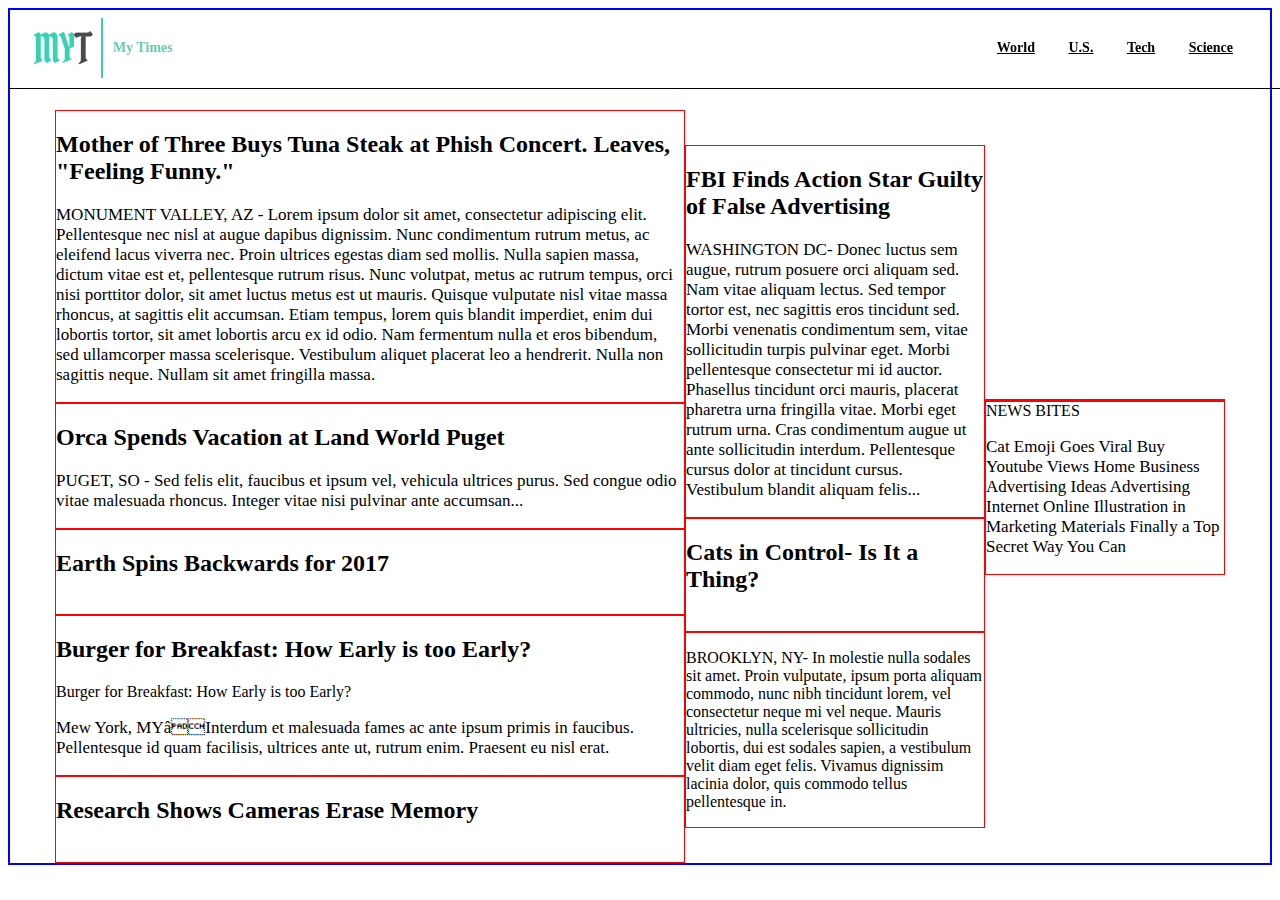
==== index.html @ ed00b617 "3 colums in" ====
<!DOCTYPE html>
<html>
  <head>
    <meta charset="utf-8">
    <link href="./resources/style.css" type="text/css" rel="stylesheet">
<!-- FAVICON added below-->
    <link rel="shortcut icon" href="./resources/images/bfavicon.gif" type="image/x-icon">
    <title>My Times</title>
  </head>

  <body>

<!--HEADER SECTION------------------------------------------>
      <header>
        <div id="logo">
          <img src="./resources/images/img-myt-logo.jpg" alt="My Times Logo">
          <span>My Times</span>
        </div>

        <nav>
          <span><a href="#">World</a></span>
          <span><a href="#">U.S.</a></span>
          <span><a href="#">Tech</a></span>
          <span><a href="#">Science</a></span>
        </nav>

      </header>
<!-- MAIN SECTION------------------------------------------------->
    <div id="main-container">
<!-- COLUMN LARGE-->
      <div class="column" id="large">
        <div id="mother">
          
            <div class="headline">
            <h2>Mother of Three Buys Tuna Steak at Phish Concert. Leaves, "Feeling Funny."</h2>

          </div>

          <div class="story">
            <p>MONUMENT VALLEY, AZ - Lorem ipsum dolor sit amet, consectetur adipiscing elit. Pellentesque nec nisl at augue dapibus dignissim.
               Nunc condimentum rutrum metus, ac eleifend lacus viverra nec. Proin ultrices egestas diam sed mollis. Nulla sapien massa, dictum vitae est et,
               pellentesque rutrum risus. Nunc volutpat, metus ac rutrum tempus, orci nisi porttitor dolor, sit amet luctus metus est ut mauris.
               Quisque vulputate nisl vitae massa rhoncus, at sagittis elit accumsan. Etiam tempus, lorem quis blandit imperdiet, enim dui lobortis tortor,
               sit amet lobortis arcu ex id odio. Nam fermentum nulla et eros bibendum, sed ullamcorper massa scelerisque. Vestibulum aliquet placerat leo a hendrerit.
               Nulla non sagittis neque. Nullam sit amet fringilla massa.</p>
          </div>
        </div><!--close mother-->

          <div id="orca">
            <div class="headline">
              <h2>Orca Spends Vacation at Land World Puget</h2>
          </div>
          <div class="story">
            <p>PUGET, SO - Sed felis elit, faucibus et ipsum vel, vehicula ultrices purus. Sed congue odio vitae malesuada rhoncus. Integer vitae nisi pulvinar ante accumsan...</p>
          </div>
        </div><!--close orca-->

        <div id="earth">
          <div class="headline">
            <h2>Earth Spins Backwards for 2017</h2>
            <img src="" alt="">
          </div>
        </div><!-- close earth-->

          <div id="burger">
            <div class="headline">
              <h2>Burger for Breakfast: How Early is too Early?</h2>Burger for Breakfast: How Early is too Early?
          </div>
          <div class="story">
            <p>Mew York, MYâInterdum et malesuada fames ac ante ipsum primis in faucibus. Pellentesque id quam facilisis, ultrices ante ut, rutrum enim. Praesent eu nisl erat.</p>
          </div>
        </div><!--close burger-->

          <div id="camera">
            <div class="headline">
              <h2>Research Shows Cameras Erase Memory</h2>
              <img src="" alt="">
            </div>
          </div><!-- close camera-->

    </div><!-- close column.large-->


<!-- COLUMN MEDIUM-->
<div class="column" id="medium">
  <div id="fbi">
    <div class="headline">
      <h2>FBI Finds Action Star Guilty of False Advertising</h2>

    </div>
    <div class="story">
      <p>WASHINGTON DC- Donec luctus sem augue, rutrum posuere orci aliquam sed. Nam vitae aliquam lectus. Sed tempor tortor est, nec sagittis eros tincidunt sed.
        Morbi venenatis condimentum sem, vitae sollicitudin turpis pulvinar eget. Morbi pellentesque consectetur mi id auctor.
        Phasellus tincidunt orci mauris, placerat pharetra urna fringilla vitae. Morbi eget rutrum urna. Cras condimentum augue ut ante sollicitudin interdum.
        Pellentesque cursus dolor at tincidunt cursus. Vestibulum blandit aliquam felis...</p>
    </div>
  </div><!--close fbi-->

    <div id="cat">
      <div class="headline">
        <h2>Cats in Control- Is It a Thing?</h2>
        <img src="" alt="">
    </div>
  </div><!--close cat-->

  <div id="brooklyn">
    <div class="headline">
      <p>BROOKLYN, NY- In molestie nulla sodales sit amet. Proin vulputate, ipsum porta aliquam commodo, nunc nibh tincidunt lorem, vel consectetur neque mi vel neque.
        Mauris ultricies, nulla scelerisque sollicitudin lobortis, dui est sodales sapien, a vestibulum velit diam eget felis. Vivamus dignissim lacinia dolor, quis
        commodo tellus pellentesque in.</p>
    </div>
  </div><!-- close earth-->


</div><!-- close column-medium-->

<!-- COLUMN SMALL-->
      <div class="column" id="small">
        <div id="cookie"
        <img src="" alt="">
        </div>
        <div id="bites">
        <div class="headline">NEWS BITES
        </div>
        <div class="story">
          <p>Cat Emoji Goes Viral Buy Youtube Views Home Business Advertising Ideas Advertising Internet Online Illustration in Marketing Materials Finally a Top Secret Way You Can</p>
        </div>
      </div>
      </div>

</div><!--close main.container-->






  </body>
</html>
---- resources/style.css ----
/*HEADER------------------------------*/

header {
  display: flex;
  font-family: Verdana;
  font-size: 14px;
  font-weight: bold;
  border-bottom: 1px solid black;
  align-items: center;
  z-index: 10;
  position: fixed;
  width: 100%;
}

header span {
  color: MediumAquamarine;
}


#logo img {
  margin-right: 10px;
}

#logo {
  display: flex;
  padding: 10px;
  align-items: center;
  margin-left: 15px;
  flex-grow: 1;
}

nav {
  margin-right: 40px;
}

nav span {
  display: inline-block;
  padding: 15px;
}

a {
  color: black;
}

/* MAIN SECTION ------------------------------------------*/

/* borders to erase later*/
#mother,
#orca,
#earth,
#burger,
#camera,
#fbi,
#cat,
#brooklyn,
#cookie,
#bites {
  border: 1px solid red;
}

#main-container {
  display: flex;
  padding-top: 80px;
  border: 2px solid blue;
  justify-content: center;
  align-items: center;
}

.column {
  display: flex;
  margin-top: 20px;
  flex-direction: column;
}

.column#large {
  width: 630px;
  display: flex;
}

.column#medium {
  width: 300px;
}

.column#small {
  width: 240px;
}
/*images*/



/*text font editing*/
.story {
  font-family: Georgia;
  font-size: 17px;
  color: black;
}
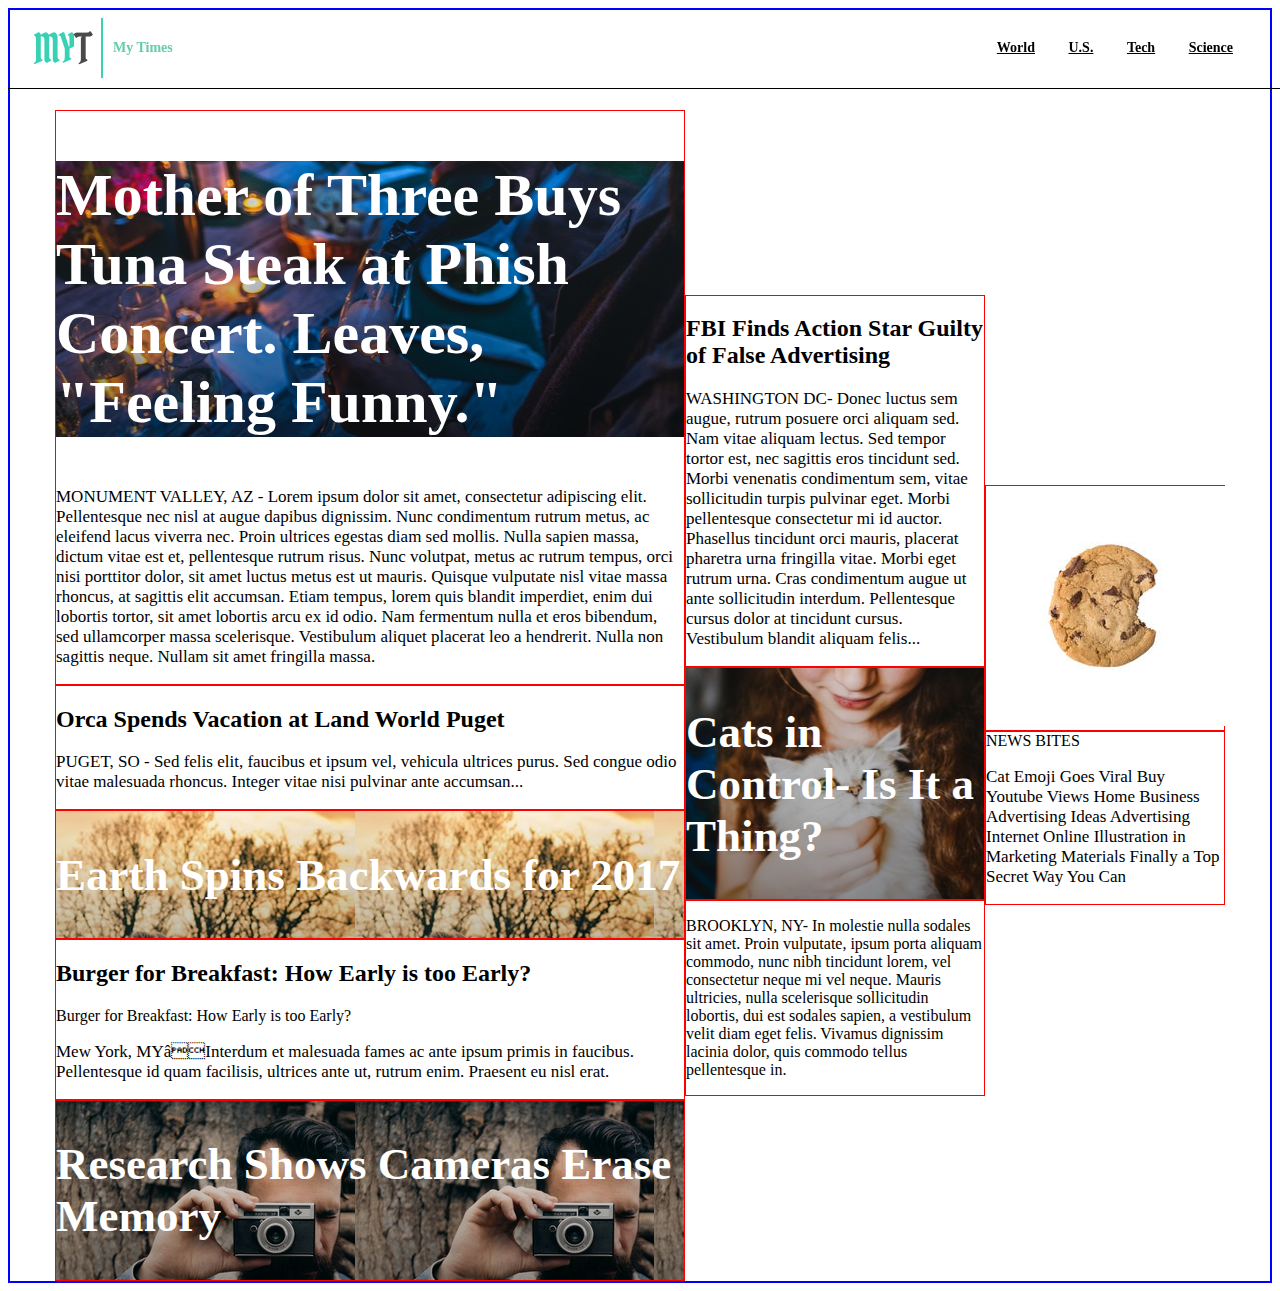
==== commit bb4431ad: "images in, white headlines done" ====
--- a/index.html
+++ b/index.html
@@ -30,8 +30,8 @@
 <!-- COLUMN LARGE-->
       <div class="column" id="large">
         <div id="mother">
-          
-            <div class="headline">
+
+          <div class="headline" id="main">
             <h2>Mother of Three Buys Tuna Steak at Phish Concert. Leaves, "Feeling Funny."</h2>
 
           </div>
@@ -58,7 +58,7 @@
         <div id="earth">
           <div class="headline">
             <h2>Earth Spins Backwards for 2017</h2>
-            <img src="" alt="">
+
           </div>
         </div><!-- close earth-->
 
@@ -74,7 +74,7 @@
           <div id="camera">
             <div class="headline">
               <h2>Research Shows Cameras Erase Memory</h2>
-              <img src="" alt="">
+
             </div>
           </div><!-- close camera-->
 
@@ -99,7 +99,7 @@
     <div id="cat">
       <div class="headline">
         <h2>Cats in Control- Is It a Thing?</h2>
-        <img src="" alt="">
+
     </div>
   </div><!--close cat-->
 
@@ -116,8 +116,9 @@
 
 <!-- COLUMN SMALL-->
       <div class="column" id="small">
-        <div id="cookie"
-        <img src="" alt="">
+        <div id="cookie">
+          <img src="./resources/images/img-news-bite.png">
+
         </div>
         <div id="bites">
         <div class="headline">NEWS BITES
--- a/resources/style.css
+++ b/resources/style.css
@@ -87,6 +87,21 @@
   width: 240px;
 }
 /*images*/
+.headline#main {
+  background-image: url("./images/img-story-main.png");
+}
+
+#earth {
+  background-image: url("./images/img-story-fall.png");
+}
+
+#camera {
+  background-image: url("./images/img-story-camera.png");
+}
+
+#cat {
+  background-image: url("./images/img-story-cat.png");
+}
 
 
 
@@ -96,3 +111,20 @@
   font-size: 17px;
   color: black;
 }
+
+#cat,
+#earth,
+#camera .headline {
+font-family: Georgia;
+  font-weight: bold;
+  font-size: 30px;
+  color: white;
+}
+
+
+#mother .headline {
+font-family: Georgia;
+  font-weight: bold;
+  font-size: 40px;
+  color: white;
+}
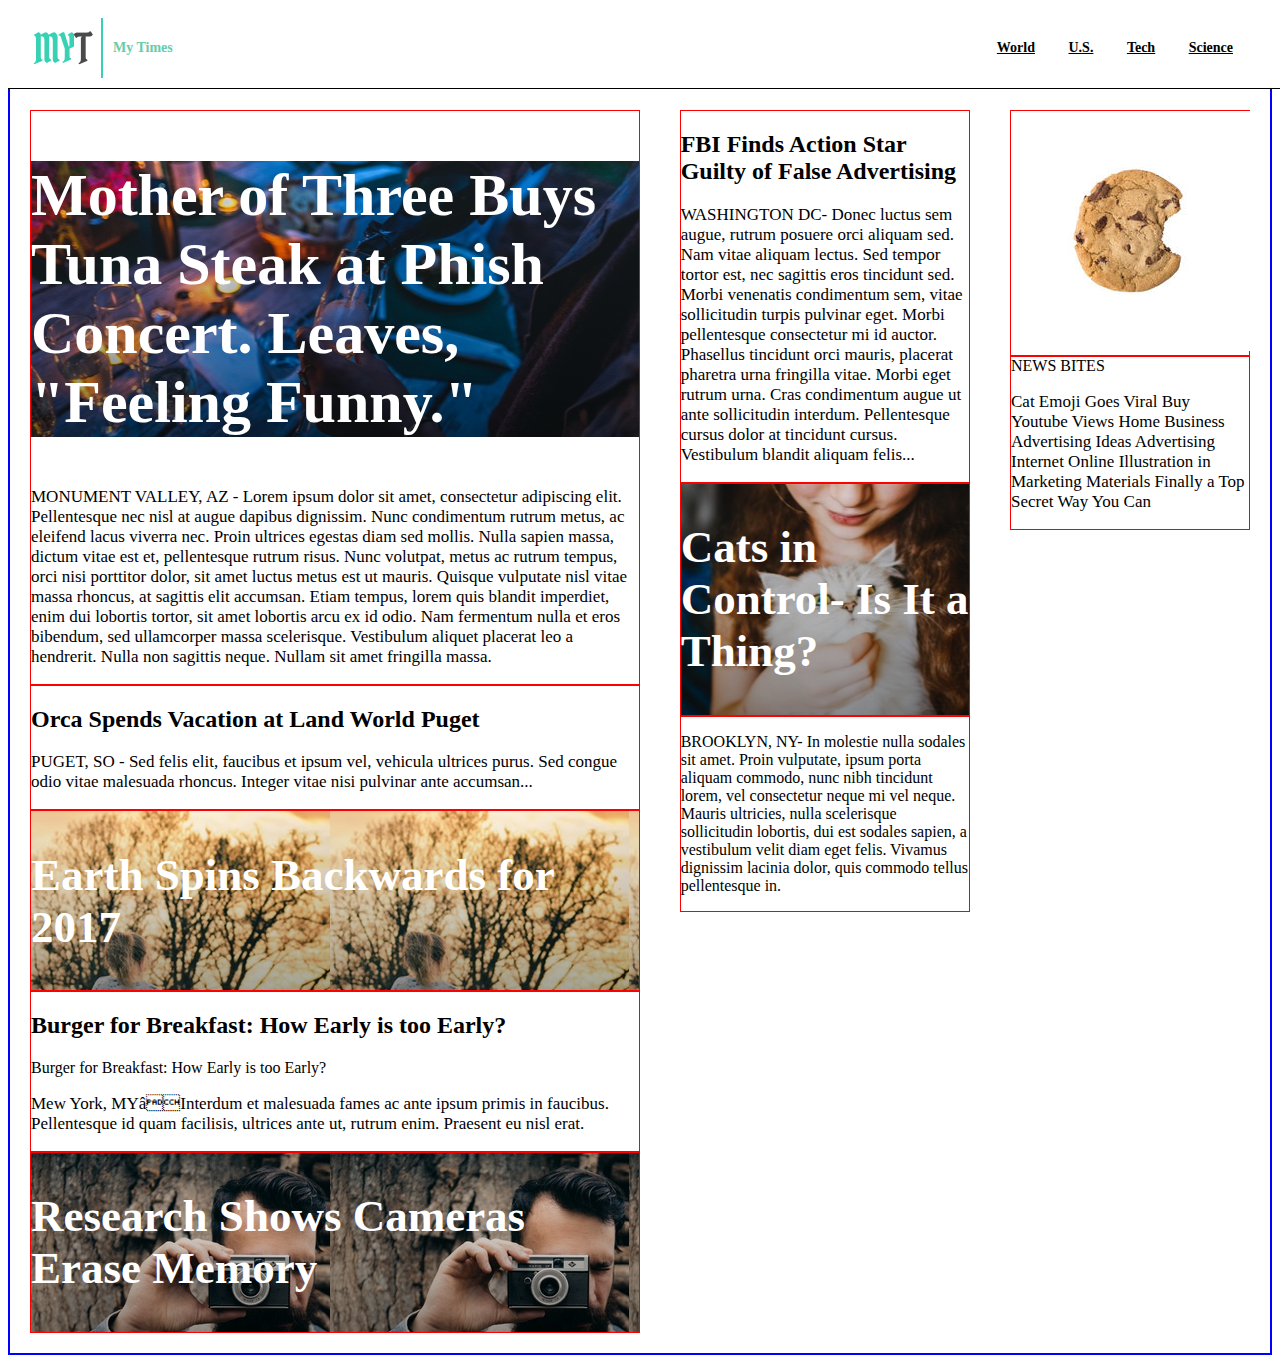
==== commit 73eb45fa: "stage 5 complete, borders erased" ====
--- a/index.html
+++ b/index.html
@@ -128,6 +128,7 @@
         </div>
       </div>
       </div>
+      
 
 </div><!--close main.container-->
 
--- a/resources/style.css
+++ b/resources/style.css
@@ -12,6 +12,7 @@
   z-index: 10;
   position: fixed;
   width: 100%;
+  background-color: white;
 }
 
 header span {
@@ -58,6 +59,7 @@
 #cookie,
 #bites {
   border: 1px solid red;
+
 }
 
 #main-container {
@@ -65,28 +67,35 @@
   padding-top: 80px;
   border: 2px solid blue;
   justify-content: center;
-  align-items: center;
+  align-items: flex-start;
 }
 
 .column {
   display: flex;
   margin-top: 20px;
   flex-direction: column;
+  height: 100%;
 }
 
 .column#large {
   width: 630px;
+  margin: 20px;
   display: flex;
 }
 
 .column#medium {
   width: 300px;
+  margin: 20px;
+  display: flex;
 }
 
 .column#small {
   width: 240px;
+  margin: 20px;
+  display: flex;
 }
 /*images*/
+
 .headline#main {
   background-image: url("./images/img-story-main.png");
 }
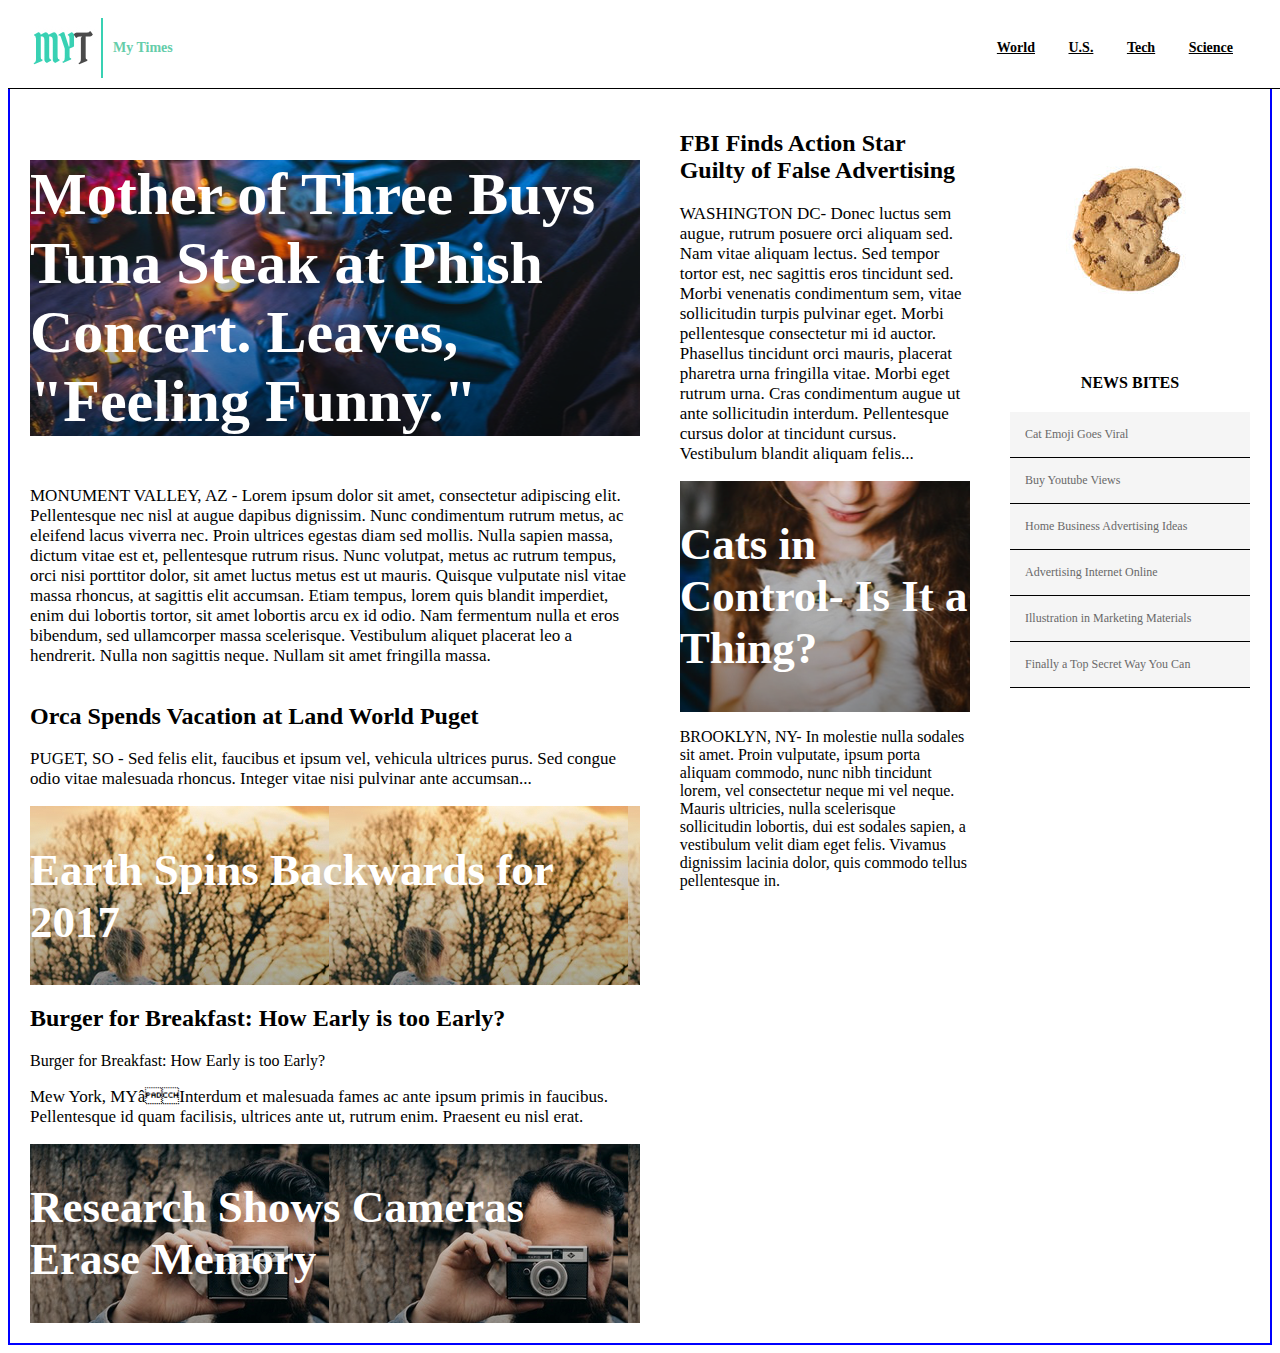
==== commit 3ebfe7ec: "News Bites in" ====
--- a/index.html
+++ b/index.html
@@ -118,17 +118,22 @@
       <div class="column" id="small">
         <div id="cookie">
           <img src="./resources/images/img-news-bite.png">
+        </div>
 
-        </div>
-        <div id="bites">
+      <div class="newsbites">
         <div class="headline">NEWS BITES
         </div>
-        <div class="story">
-          <p>Cat Emoji Goes Viral Buy Youtube Views Home Business Advertising Ideas Advertising Internet Online Illustration in Marketing Materials Finally a Top Secret Way You Can</p>
+          <div class="story">
+            <span class="bite">Cat Emoji Goes Viral</span>
+            <span class="bite"> Buy Youtube Views</span>
+            <span class="bite">Home Business Advertising Ideas</span>
+            <span class="bite">Advertising Internet Online</span>
+            <span class="bite">Illustration in Marketing Materials</span>
+            <span class="bite">Finally a Top Secret Way You Can</span>
         </div>
-      </div>
-      </div>
-      
+      </div><!--CLOSE BITES-->
+    </div><!--CLOSE SMALL COLUMN-->
+
 
 </div><!--close main.container-->
 
--- a/resources/style.css
+++ b/resources/style.css
@@ -47,20 +47,7 @@
 
 /* MAIN SECTION ------------------------------------------*/
 
-/* borders to erase later*/
-#mother,
-#orca,
-#earth,
-#burger,
-#camera,
-#fbi,
-#cat,
-#brooklyn,
-#cookie,
-#bites {
-  border: 1px solid red;
 
-}
 
 #main-container {
   display: flex;
@@ -68,19 +55,22 @@
   border: 2px solid blue;
   justify-content: center;
   align-items: flex-start;
+
 }
 
 .column {
   display: flex;
   margin-top: 20px;
   flex-direction: column;
-  height: 100%;
+
+
 }
 
 .column#large {
   width: 630px;
   margin: 20px;
   display: flex;
+
 }
 
 .column#medium {
@@ -93,7 +83,32 @@
   width: 240px;
   margin: 20px;
   display: flex;
+  flex-direction: column;
 }
+
+.newsbites .headline {
+  font-size: 16px;
+  font-weight: bold;
+  text-align: center;
+  padding-top: 20px;
+  padding-bottom: 20px;
+
+}
+
+.newsbites span {
+  background-color: WhiteSmoke;
+  font-family: Verdana;
+  font-size: 12px;
+  color: DimGray;
+  flex-direction: column;
+  display: flex;
+  margin: 0;
+  
+  border-bottom: 1px solid black;
+
+  padding: 15px;
+}
+
 /*images*/
 
 .headline#main {
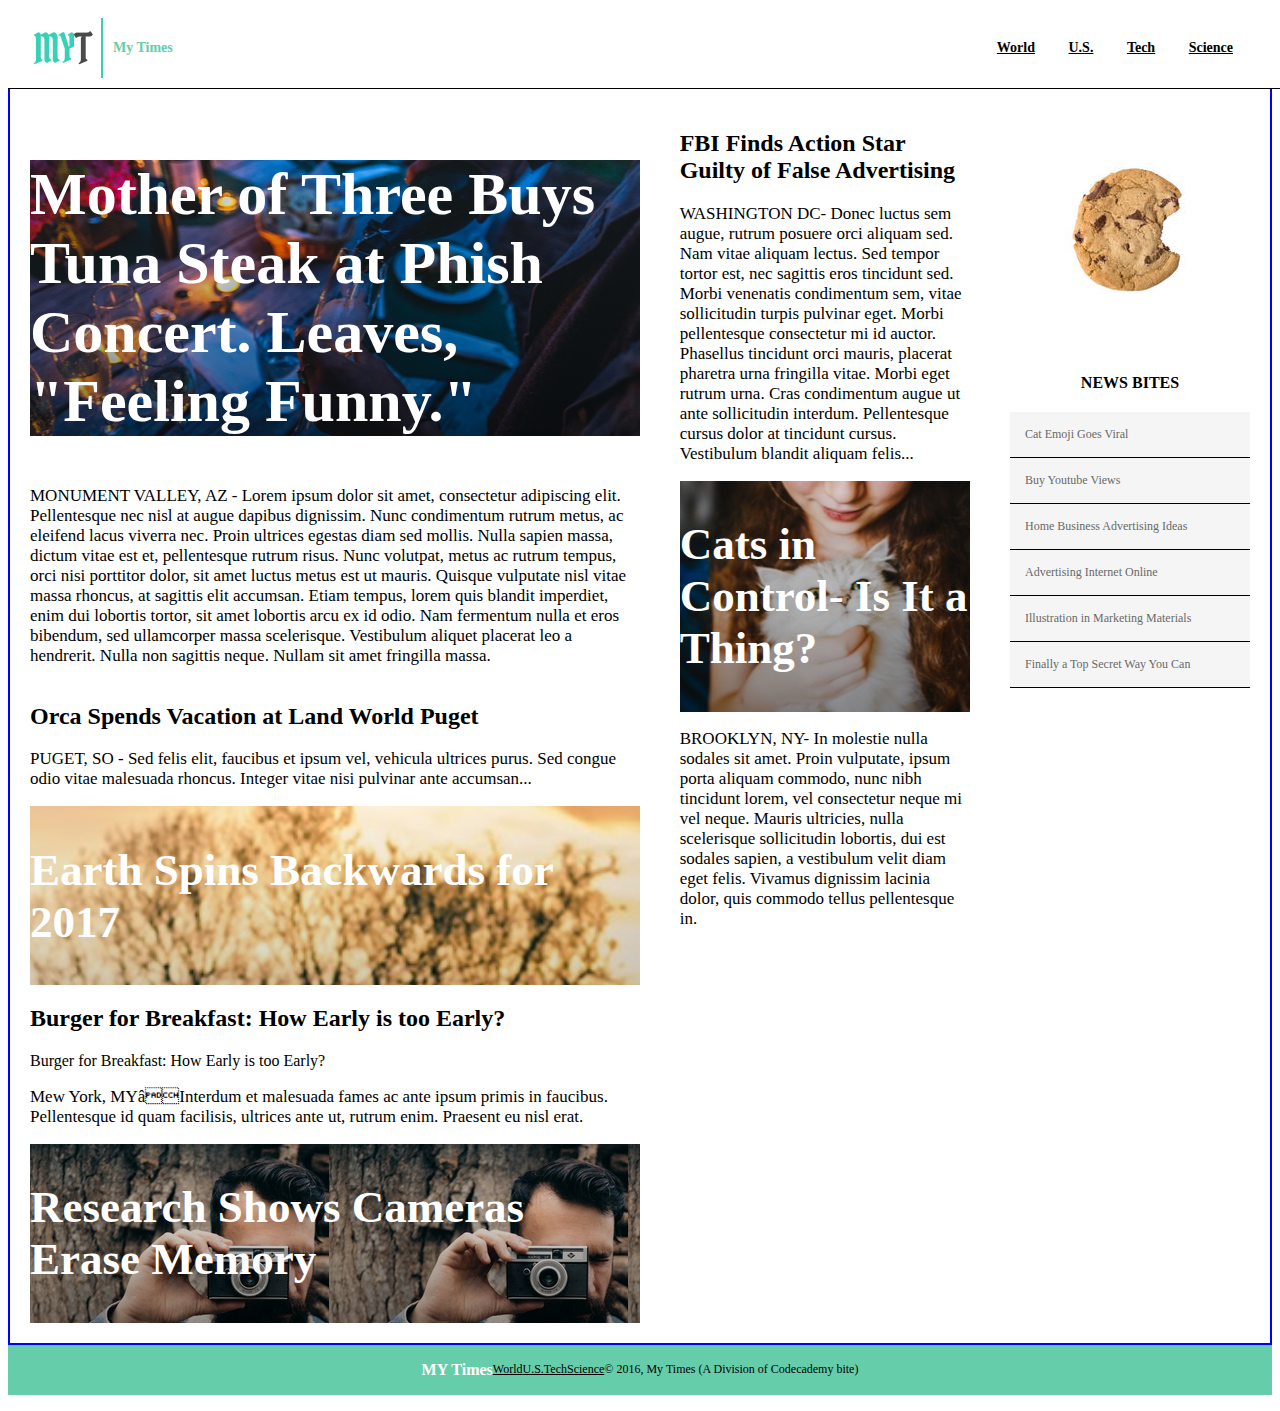
==== commit a778d183: "basic footer in. Unresolved issues with columns, photos, scroll" ====
--- a/index.html
+++ b/index.html
@@ -4,11 +4,15 @@
     <meta charset="utf-8">
     <link href="./resources/style.css" type="text/css" rel="stylesheet">
 <!-- FAVICON added below-->
-    <link rel="shortcut icon" href="./resources/images/bfavicon.gif" type="image/x-icon">
+    <link rel="shortcut icon" href="./resources/images/img-myt-logo.jpg" type="image/x-icon">
     <title>My Times</title>
   </head>
 
   <body>
+
+
+
+
 
 <!--HEADER SECTION------------------------------------------>
       <header>
@@ -105,11 +109,13 @@
 
   <div id="brooklyn">
     <div class="headline">
+    <div class="story">
       <p>BROOKLYN, NY- In molestie nulla sodales sit amet. Proin vulputate, ipsum porta aliquam commodo, nunc nibh tincidunt lorem, vel consectetur neque mi vel neque.
         Mauris ultricies, nulla scelerisque sollicitudin lobortis, dui est sodales sapien, a vestibulum velit diam eget felis. Vivamus dignissim lacinia dolor, quis
         commodo tellus pellentesque in.</p>
     </div>
-  </div><!-- close earth-->
+    </div>
+  </div><!-- close brooklyn-->
 
 
 </div><!-- close column-medium-->
@@ -133,14 +139,27 @@
         </div>
       </div><!--CLOSE BITES-->
     </div><!--CLOSE SMALL COLUMN-->
+    </div><!--close main.container-->
+    <footer>
+      <div class="footname">
+        <p>MY Times</p>
+      </div>
+      <span><a href="#">World</a></span>
+      <span><a href="#">U.S.</a></span>
+      <span><a href="#">Tech</a></span>
+      <span><a href="#">Science</a></span>
+      <p>© 2016, My Times (A Division of Codecademy bite)
 
-
-</div><!--close main.container-->
+    </footer>
 
 
 
 
 
 
+
+
+
+  </body></p>
   </body>
 </html>
--- a/resources/style.css
+++ b/resources/style.css
@@ -13,6 +13,7 @@
   position: fixed;
   width: 100%;
   background-color: white;
+
 }
 
 header span {
@@ -103,7 +104,7 @@
   flex-direction: column;
   display: flex;
   margin: 0;
-  
+
   border-bottom: 1px solid black;
 
   padding: 15px;
@@ -117,6 +118,8 @@
 
 #earth {
   background-image: url("./images/img-story-fall.png");
+  background-repeat: no-repeat;
+  background-size: cover;
 }
 
 #camera {
@@ -125,6 +128,8 @@
 
 #cat {
   background-image: url("./images/img-story-cat.png");
+  background-repeat: no-repeat;
+  background-size: cover;
 }
 
 
@@ -152,3 +157,23 @@
   font-size: 40px;
   color: white;
 }
+
+/* FOOTER------------------*/
+
+footer {
+  display: flex;
+  background-color: MediumAquamarine;
+  margin: auto;
+  font-family: Verdana;
+  font-size: 12px;
+  justify-content: center;
+  align-items: center;
+}
+
+.footname {
+  
+  font-family: Georgia;
+  font-size: 16px;
+  font-weight: bold;
+  color: white;
+}
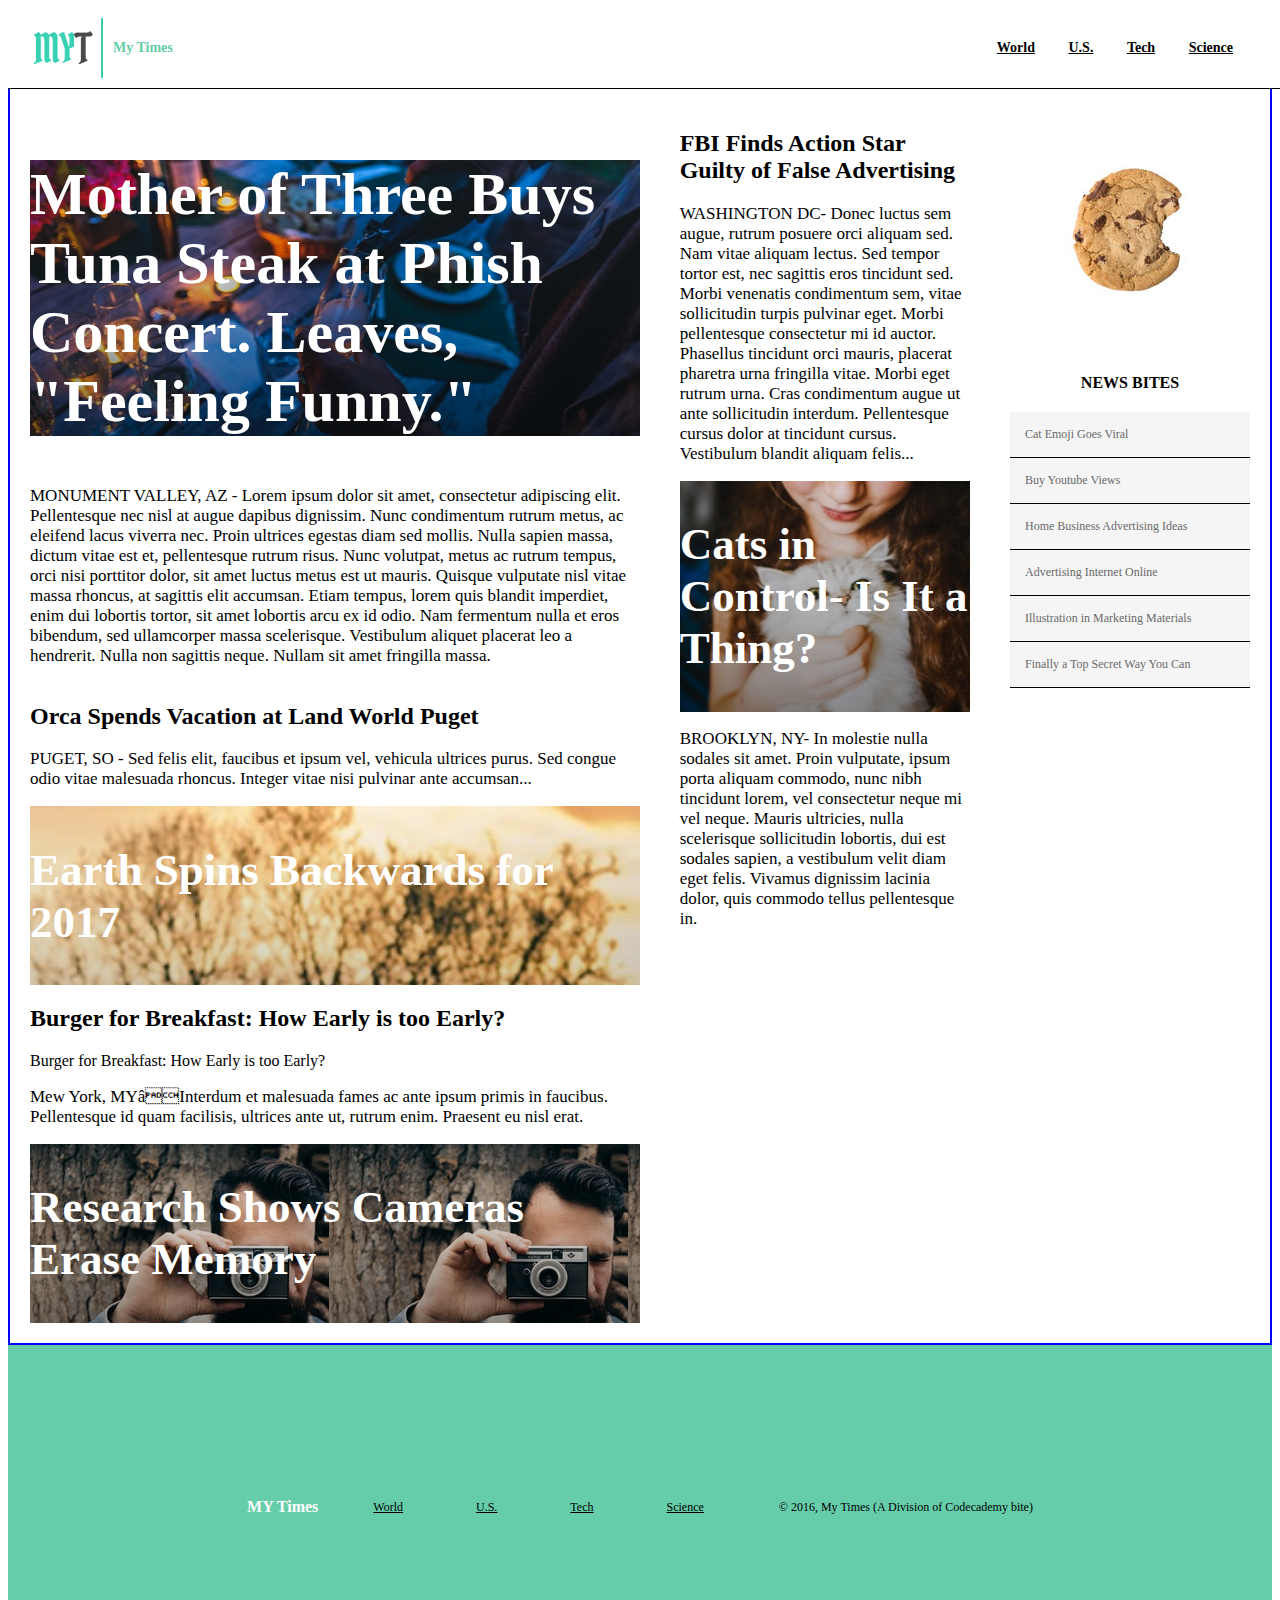
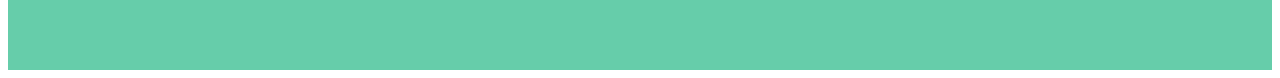
==== commit 6c9e18f1: "improved but incomplete footer. issues unresolved" ====
--- a/index.html
+++ b/index.html
@@ -140,26 +140,28 @@
       </div><!--CLOSE BITES-->
     </div><!--CLOSE SMALL COLUMN-->
     </div><!--close main.container-->
+
+    <!-- Footer is outside of main container- is this right?-->
     <footer>
-      <div class="footname">
-        <p>MY Times</p>
+      <div class="main-footer"
+        <div id="title">
+        <span>MY Times</span>
+        </div>
+        <nav>
+          <span><a href="#">World</a></span>
+          <span><a href="#">U.S.</a></span>
+          <span><a href="#">Tech</a></span>
+          <span><a href="#">Science</a></span>
+        </nav>
+      </div><!--close main-footer-->
+      <div class="copyright">
+        <p>© 2016, My Times (A Division of Codecademy bite)
+        </p>
       </div>
-      <span><a href="#">World</a></span>
-      <span><a href="#">U.S.</a></span>
-      <span><a href="#">Tech</a></span>
-      <span><a href="#">Science</a></span>
-      <p>© 2016, My Times (A Division of Codecademy bite)
 
     </footer>
 
 
 
-
-
-
-
-
-
-  </body></p>
   </body>
 </html>
--- a/resources/style.css
+++ b/resources/style.css
@@ -162,18 +162,35 @@
 
 footer {
   display: flex;
+
   background-color: MediumAquamarine;
   margin: auto;
   font-family: Verdana;
   font-size: 12px;
   justify-content: center;
   align-items: center;
+  height: 325px;
 }
 
-.footname {
-  
+footer #title {
+
+  padding-right: 20px;
+  border-right: 2px solid white
   font-family: Georgia;
   font-size: 16px;
   font-weight: bold;
   color: white;
 }
+
+.main-footer {
+  display: inline-block;
+}
+
+footer a {
+  padding: 20px;
+
+}
+
+footer .copyright {
+  display: block;
+}
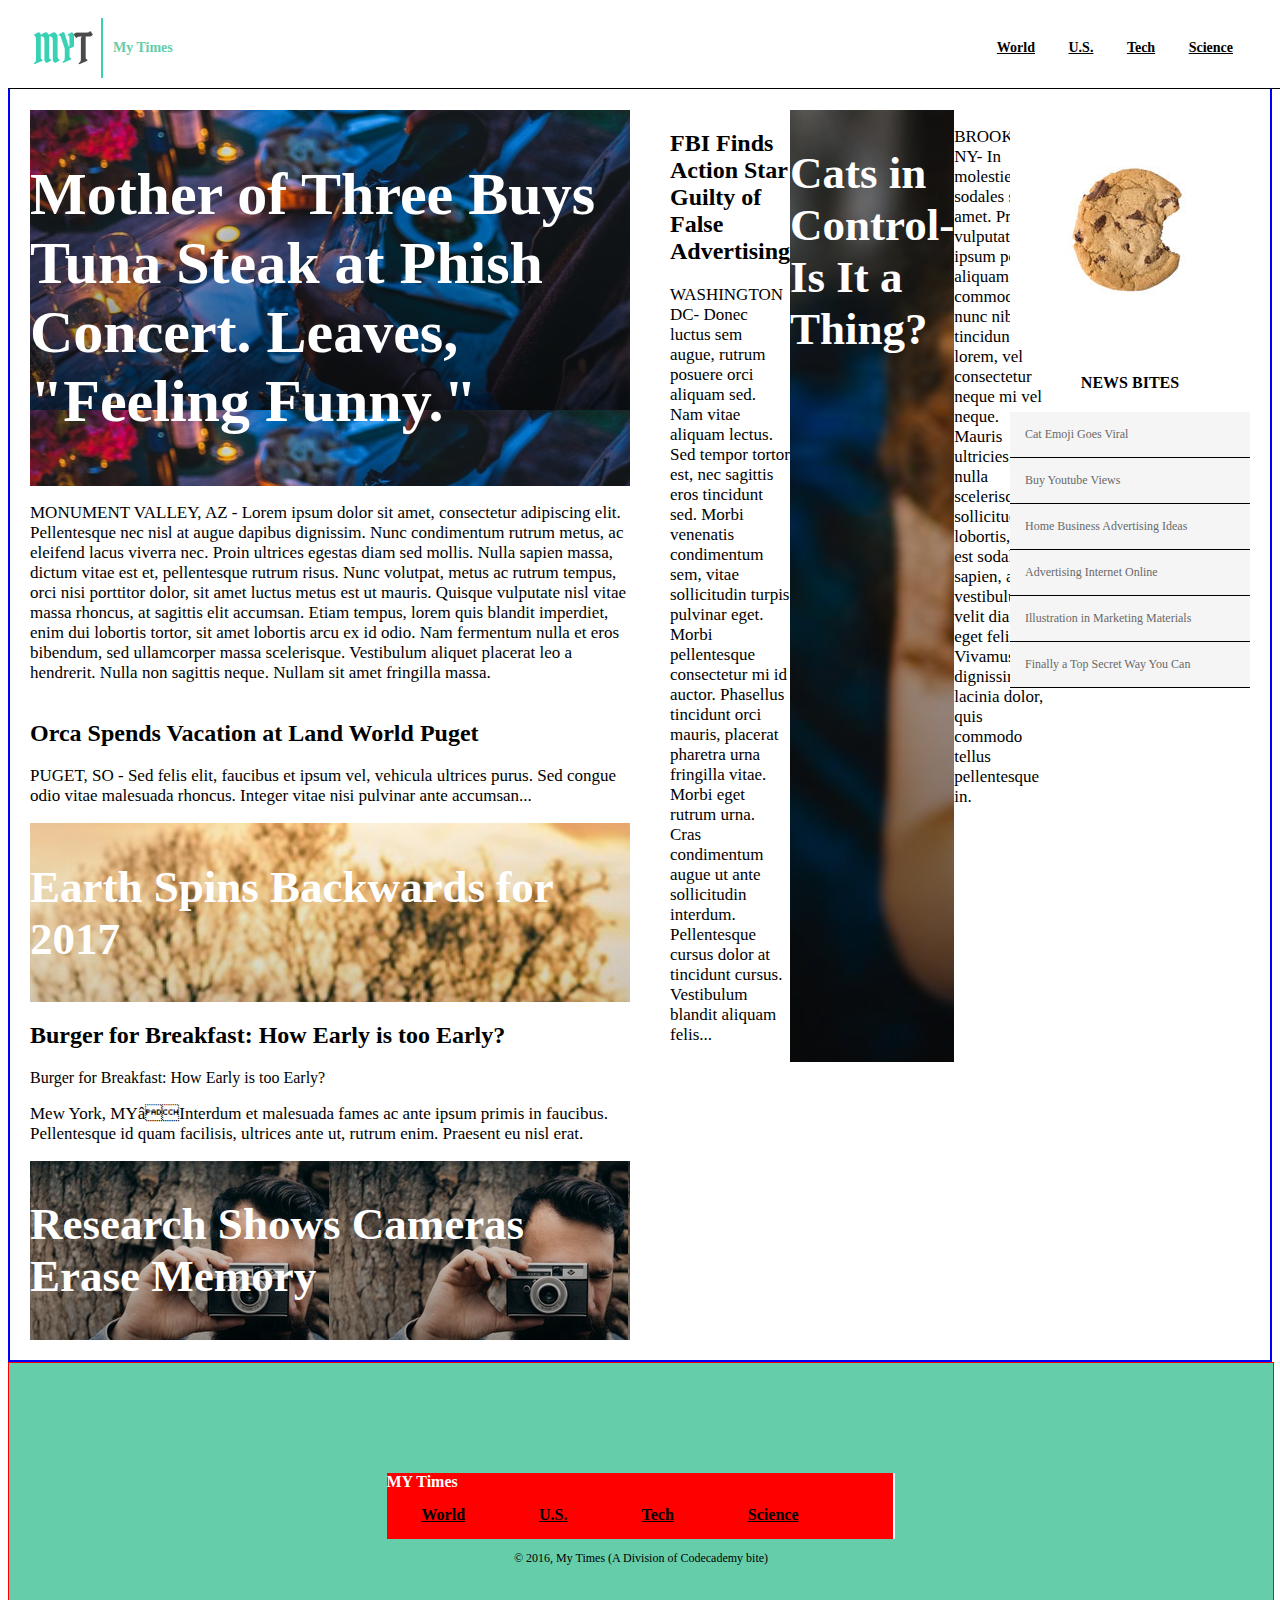
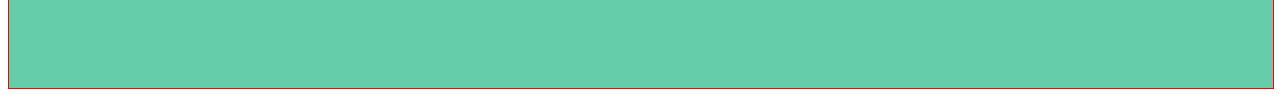
==== commit 717035eb: "a mess, las commit before major restructuring!" ====
--- a/index.html
+++ b/index.html
@@ -33,7 +33,7 @@
     <div id="main-container">
 <!-- COLUMN LARGE-->
       <div class="column" id="large">
-        <div id="mother">
+        <div class="article" id="mother">
 
           <div class="headline" id="main">
             <h2>Mother of Three Buys Tuna Steak at Phish Concert. Leaves, "Feeling Funny."</h2>
@@ -50,7 +50,7 @@
           </div>
         </div><!--close mother-->
 
-          <div id="orca">
+          <div class="article" id="orca">
             <div class="headline">
               <h2>Orca Spends Vacation at Land World Puget</h2>
           </div>
@@ -59,14 +59,14 @@
           </div>
         </div><!--close orca-->
 
-        <div id="earth">
+        <div class="image" id="earth">
           <div class="headline">
             <h2>Earth Spins Backwards for 2017</h2>
 
           </div>
         </div><!-- close earth-->
 
-          <div id="burger">
+          <div class="article" id="burger">
             <div class="headline">
               <h2>Burger for Breakfast: How Early is too Early?</h2>Burger for Breakfast: How Early is too Early?
           </div>
@@ -75,7 +75,7 @@
           </div>
         </div><!--close burger-->
 
-          <div id="camera">
+          <div class="image" id="camera">
             <div class="headline">
               <h2>Research Shows Cameras Erase Memory</h2>
 
@@ -87,7 +87,7 @@
 
 <!-- COLUMN MEDIUM-->
 <div class="column" id="medium">
-  <div id="fbi">
+  <div class="article" id="fbi">
     <div class="headline">
       <h2>FBI Finds Action Star Guilty of False Advertising</h2>
 
@@ -100,14 +100,14 @@
     </div>
   </div><!--close fbi-->
 
-    <div id="cat">
+    <div class="image" id="cat">
       <div class="headline">
         <h2>Cats in Control- Is It a Thing?</h2>
 
     </div>
   </div><!--close cat-->
 
-  <div id="brooklyn">
+  <div class="article" id="brooklyn">
     <div class="headline">
     <div class="story">
       <p>BROOKLYN, NY- In molestie nulla sodales sit amet. Proin vulputate, ipsum porta aliquam commodo, nunc nibh tincidunt lorem, vel consectetur neque mi vel neque.
@@ -122,7 +122,7 @@
 
 <!-- COLUMN SMALL-->
       <div class="column" id="small">
-        <div id="cookie">
+        <div class="article" id="cookie">
           <img src="./resources/images/img-news-bite.png">
         </div>
 
@@ -144,9 +144,9 @@
     <!-- Footer is outside of main container- is this right?-->
     <footer>
       <div class="main-footer"
-        <div id="title">
-        <span>MY Times</span>
-        </div>
+
+        <span id="title">MY Times
+        </span>
         <nav>
           <span><a href="#">World</a></span>
           <span><a href="#">U.S.</a></span>
--- a/resources/style.css
+++ b/resources/style.css
@@ -62,7 +62,7 @@
 .column {
   display: flex;
   margin-top: 20px;
-  flex-direction: column;
+
 
 
 }
@@ -71,6 +71,7 @@
   width: 630px;
   margin: 20px;
   display: flex;
+  flex-direction: column;
 
 }
 
@@ -85,6 +86,10 @@
   margin: 20px;
   display: flex;
   flex-direction: column;
+}
+
+#mother {
+  display: block;
 }
 
 .newsbites .headline {
@@ -114,6 +119,7 @@
 
 .headline#main {
   background-image: url("./images/img-story-main.png");
+  display: flex;
 }
 
 #earth {
@@ -132,13 +138,20 @@
   background-size: cover;
 }
 
-
+.article {
+  display: block;
+  justify-content: space-between;
+}
+.image {
+  display: flex;
+}
 
 /*text font editing*/
 .story {
   font-family: Georgia;
   font-size: 17px;
   color: black;
+  display: 	block;
 }
 
 #cat,
@@ -162,7 +175,7 @@
 
 footer {
   display: flex;
-
+  flex-direction: column;
   background-color: MediumAquamarine;
   margin: auto;
   font-family: Verdana;
@@ -170,20 +183,28 @@
   justify-content: center;
   align-items: center;
   height: 325px;
+  width: 100%;
+  border: 1px solid red;
+}
+
+#title {
+    border-right: 2px solid white
 }
 
 footer #title {
-
   padding-right: 20px;
   border-right: 2px solid white
   font-family: Georgia;
   font-size: 16px;
   font-weight: bold;
   color: white;
+
+
 }
 
 .main-footer {
-  display: inline-block;
+  display: block;
+  background-color: red;
 }
 
 footer a {
@@ -191,6 +212,6 @@
 
 }
 
-footer .copyright {
-  display: block;
-}
+.copyright {
+  display: block;
+}
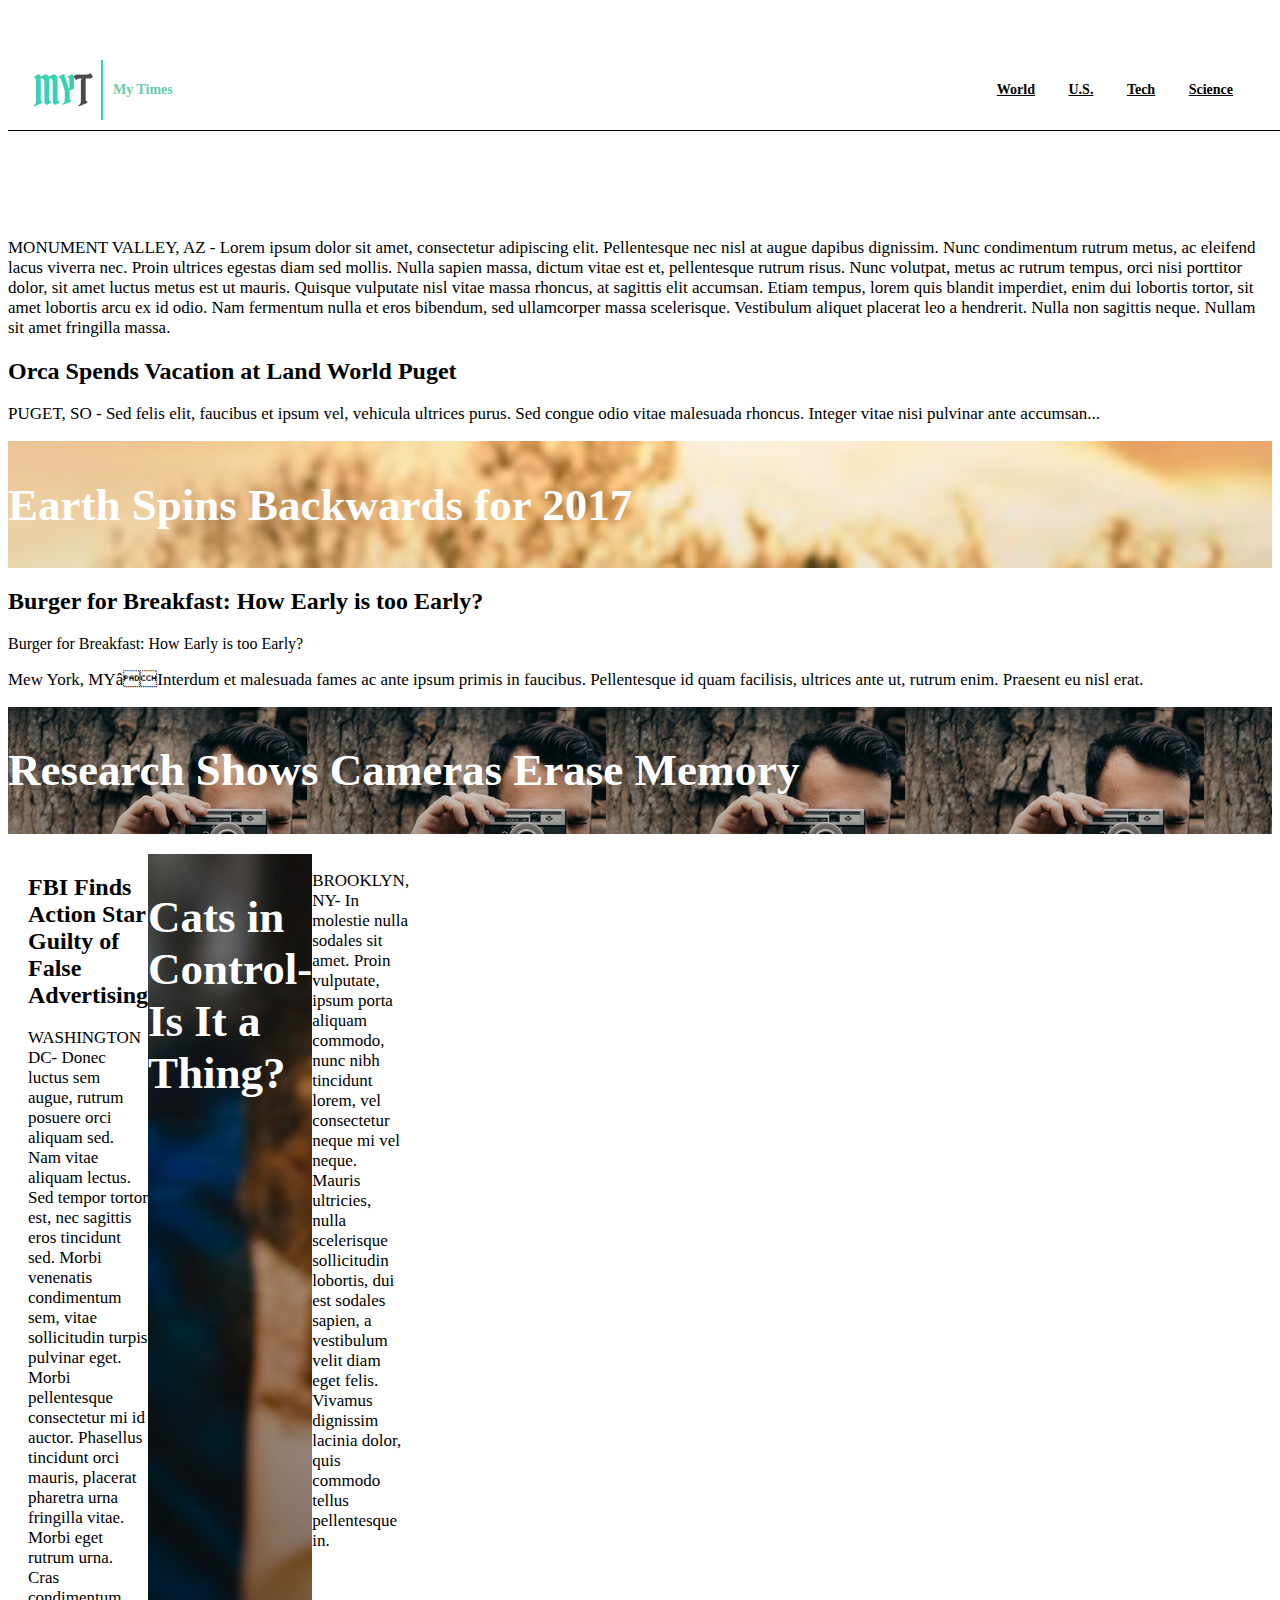
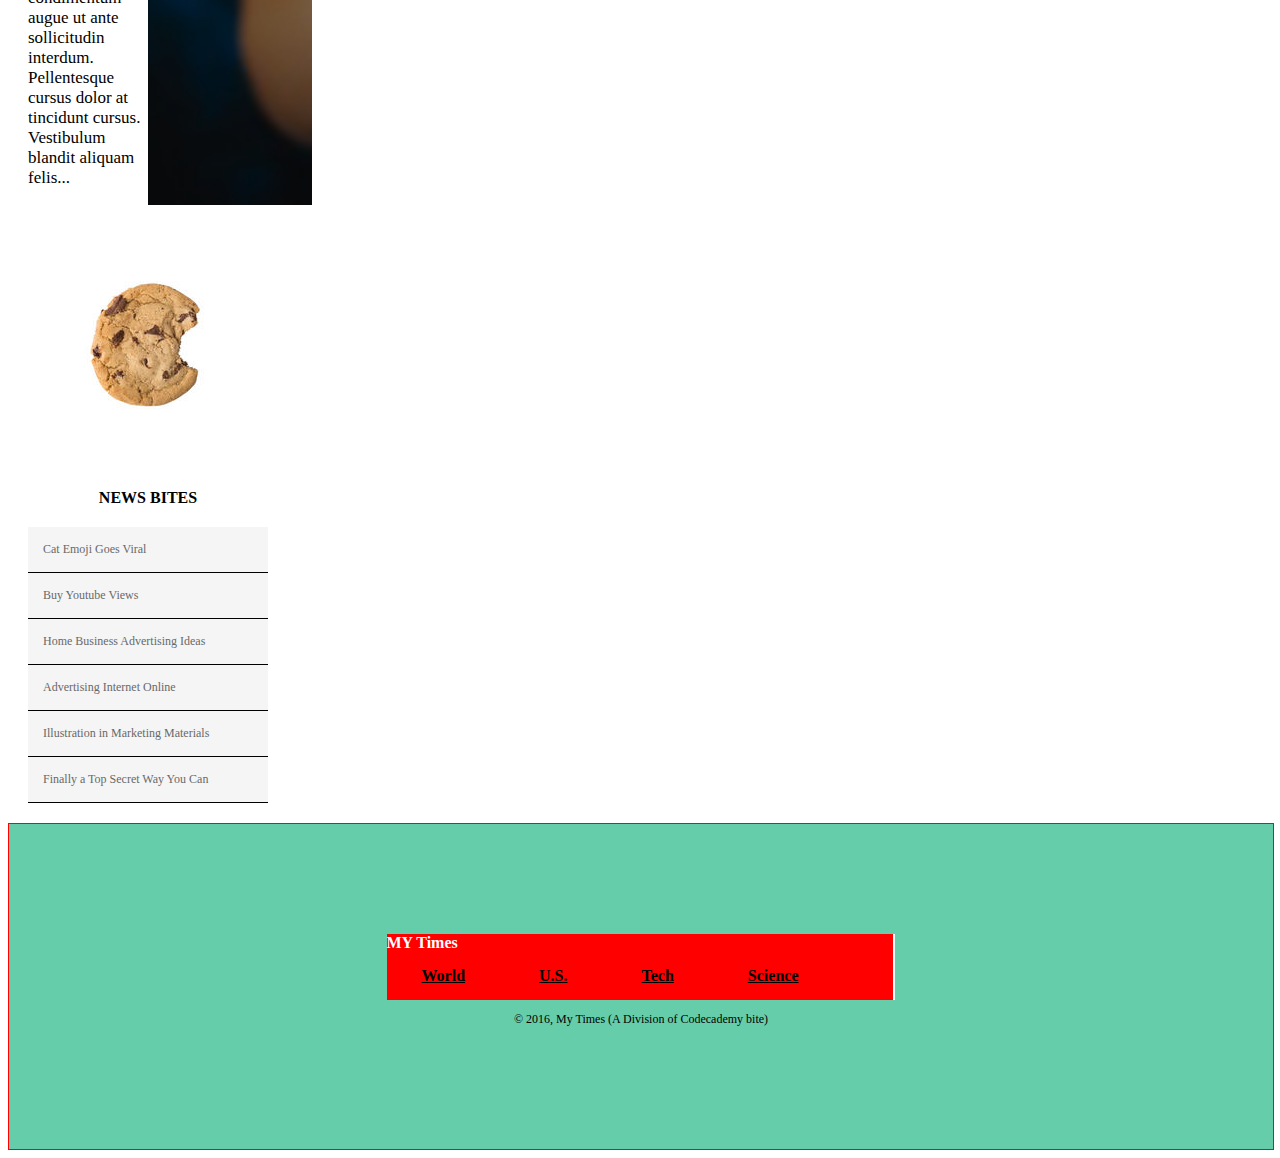
==== commit bd7d51c1: "new files (2) for complete restructuring & restyling" ====
--- a/index.html
+++ b/index.html
@@ -30,34 +30,35 @@
 
       </header>
 <!-- MAIN SECTION------------------------------------------------->
-    <div id="main-container">
+    <div class="main-container">
 <!-- COLUMN LARGE-->
-      <div class="column" id="large">
-        <div class="article" id="mother">
+      <div class="large">
 
-          <div class="headline" id="main">
+        <div class="article">
+          <div id="mother">
+            <div class="headline">
             <h2>Mother of Three Buys Tuna Steak at Phish Concert. Leaves, "Feeling Funny."</h2>
-
-          </div>
-
-          <div class="story">
-            <p>MONUMENT VALLEY, AZ - Lorem ipsum dolor sit amet, consectetur adipiscing elit. Pellentesque nec nisl at augue dapibus dignissim.
+            </div>
+            <div class="story">
+              <p>MONUMENT VALLEY, AZ - Lorem ipsum dolor sit amet, consectetur adipiscing elit. Pellentesque nec nisl at augue dapibus dignissim.
                Nunc condimentum rutrum metus, ac eleifend lacus viverra nec. Proin ultrices egestas diam sed mollis. Nulla sapien massa, dictum vitae est et,
                pellentesque rutrum risus. Nunc volutpat, metus ac rutrum tempus, orci nisi porttitor dolor, sit amet luctus metus est ut mauris.
                Quisque vulputate nisl vitae massa rhoncus, at sagittis elit accumsan. Etiam tempus, lorem quis blandit imperdiet, enim dui lobortis tortor,
                sit amet lobortis arcu ex id odio. Nam fermentum nulla et eros bibendum, sed ullamcorper massa scelerisque. Vestibulum aliquet placerat leo a hendrerit.
                Nulla non sagittis neque. Nullam sit amet fringilla massa.</p>
-          </div>
-        </div><!--close mother-->
+             </div><!-- close story-->
+           </div><!--close mother-->
+         </div><!--close article-->
 
-          <div class="article" id="orca">
+        <div class="article">
+          <div id="orca">
             <div class="headline">
               <h2>Orca Spends Vacation at Land World Puget</h2>
-          </div>
-          <div class="story">
+            </div>
+            <div class="story">
             <p>PUGET, SO - Sed felis elit, faucibus et ipsum vel, vehicula ultrices purus. Sed congue odio vitae malesuada rhoncus. Integer vitae nisi pulvinar ante accumsan...</p>
-          </div>
-        </div><!--close orca-->
+          </div><!--close story-->
+        </div><!-- close orca-->
 
         <div class="image" id="earth">
           <div class="headline">
@@ -82,7 +83,7 @@
             </div>
           </div><!-- close camera-->
 
-    </div><!-- close column.large-->
+    </div><!-- close large-->
 
 
 <!-- COLUMN MEDIUM-->
